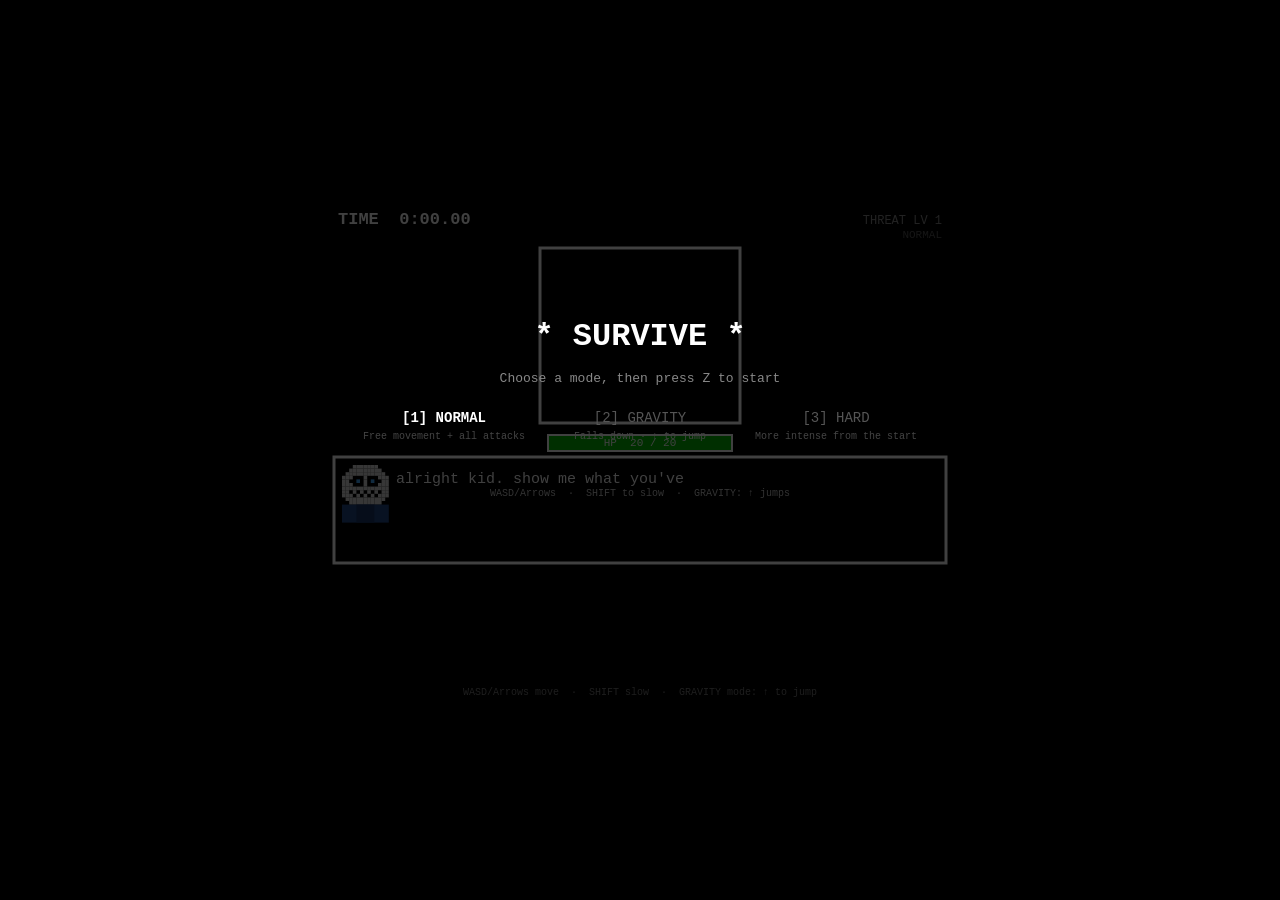
==== tale.html @ 8b8a783c "Rename Under.html to tale.html https://claude.ai/code/session_01QiDg5i2NAJ7KnFybrjw6rs" ====
<!DOCTYPE html>
<html lang="en">
<head>
<meta charset="UTF-8">
<title>* SURVIVE *</title>
<style>
* { margin: 0; padding: 0; box-sizing: border-box; }
body {
    background: #000;
    display: flex;
    justify-content: center;
    align-items: center;
    min-height: 100vh;
    overflow: hidden;
    font-family: 'Courier New', Courier, monospace;
}
canvas { display: block; }
</style>
</head>
<body>
<canvas id="c"></canvas>
<script>
'use strict';

const C = document.getElementById('c');
const X = C.getContext('2d');
C.width  = 640;
C.height = 500;

const BOX      = { x: 220, y: 48, w: 200, h: 175 };
const HEART_R  = 5;
const HP_MAX   = 20;

const QUOTES = {
  start:   ["heh. you really think you can handle this?","welp. here goes nothing.","it's a beautiful day to have a bad time.","you should probably run. ...but you won't.","alright kid. show me what you've got."],
  t15:     ["not bad.", "heh. still here?", "ok. guess you're not totally useless."],
  t30:     ["alright, i'll give you that one.", "heh. you've got some moves.", "ok i'm a little impressed."],
  t60:     ["wow. you're actually making me try.", "...you're pretty good at this.", "ok now you're just showing off."],
  t90:     ["alright. NOW i'm actually trying.", "heh. you know what? i respect that.", "you've been a good sport, kid."],
  t120:    ["ok. i'm genuinely impressed.", "...wow. just... wow.", "at this point you're basically cheating."],
  hit:     ["heh. gotcha.","ouch.","careful now.","you're gonna have a bad time.","heh.","there it is.","did that hurt?"],
  lowHp:   ["you're not looking so great, kid.", "...hang in there. or don't.", "one more hit and...", "you sure about this?"],
  death:   ["welp.","heh. not bad though.","gonna have to do better than that.","don't worry. you'll get 'em next time.","...i wasn't even trying.","see ya around, kid."],
  record:  ["...ok. didn't see that coming.","wow. i'm actually impressed.","heh. you're something else, kid.","...not bad. not bad at all."],
  gravity: ["heh. let's see how you handle THIS.","the ground's your enemy now.","gravity's a real pain, isn't it."],
  hard:    ["oh? you want a real challenge?","heh. brave.","don't say i didn't warn you."],
  orange:  ["orange means KEEP MOVING.","you need to move through the orange ones."],
  blue:    ["blue means STAY STILL.","stop moving and the blue ones won't hurt you."],
};
const pick = arr => arr[Math.random() * arr.length | 0];

// ── State ─────────────────────────────────────────────────────────────────────
let gs;
function init(keepMode) {
    const mode = keepMode || gs?.mode || 'normal';
    const iframes_ms = mode === 'hard' ? 700 : 1100;
    gs = {
        screen:   'menu',
        mode,
        iframes_ms,
        p:        { x: BOX.x+BOX.w/2, y: BOX.y+BOX.h/2, vy:0, onGround:false, hp:HP_MAX, iframes:0, moved:false },
        bullets:  [],
        beams:    [],
        spears:   [],
        bones:    [],
        blasters: [],
        t0:       0,
        elapsed:  0,
        best:     gs?.best ?? 0,
        bestMode: gs?.bestMode ?? {},
        over:     false,
        flash:    0,
        gen:      null,
        gDelay:   0,
        nextAt:   1400,
        said:     new Set(),
        dlg:      { text:'', shown:'', charIdx:0, charTimer:0, holdMs:0 },
    };
    say(pick(mode==='gravity'?QUOTES.gravity:mode==='hard'?QUOTES.hard:QUOTES.start));
}
init();

// ── Input ─────────────────────────────────────────────────────────────────────
const K = {};
addEventListener('keydown', e => {
    K[e.code] = true;
    if(gs.screen==='menu'&&(e.code==='KeyZ'||e.code==='Enter')){gs.screen='play';gs.t0=performance.now();}
    if(gs.screen==='menu'||gs.screen==='over'){
        if(e.code==='Digit1') init('normal');
        if(e.code==='Digit2') init('gravity');
        if(e.code==='Digit3') init('hard');
    }
    if(gs.screen==='over'&&(e.code==='KeyZ'||e.code==='Enter')) init(gs.mode);
    if(['ArrowUp','ArrowDown','ArrowLeft','ArrowRight',' '].includes(e.key)) e.preventDefault();
});
addEventListener('keyup', e => { K[e.code] = false; });

// ── Helpers ───────────────────────────────────────────────────────────────────
const rnd  = (a,b) => a+Math.random()*(b-a);
const diff = () => { const base=gs.mode==='hard'?0.35:0; return Math.min(1,base+gs.elapsed/(gs.mode==='hard'?60:90)); };

function aimAt(ox,oy,spd){const dx=gs.p.x-ox,dy=gs.p.y-oy,l=Math.hypot(dx,dy)||1;return[dx/l*spd,dy/l*spd];}
function edgePt(side){const s=(side|0)%4;if(s===0)return[BOX.x+rnd(0,BOX.w),BOX.y-8];if(s===1)return[BOX.x+BOX.w+8,BOX.y+rnd(0,BOX.h)];if(s===2)return[BOX.x+rnd(0,BOX.w),BOX.y+BOX.h+8];return[BOX.x-8,BOX.y+rnd(0,BOX.h)];}
function segHit(x1,y1,x2,y2,cx,cy,r){const ddx=x2-x1,ddy=y2-y1,len2=ddx*ddx+ddy*ddy,t=len2?Math.max(0,Math.min(1,((cx-x1)*ddx+(cy-y1)*ddy)/len2)):0;return Math.hypot(x1+t*ddx-cx,y1+t*ddy-cy)<r;}

// ── Dialogue ──────────────────────────────────────────────────────────────────
function say(text){ gs.dlg={text,shown:'',charIdx:0,charTimer:0,holdMs:3800}; }
function updateDlg(dt){
    const d=gs.dlg; if(!d.text)return;
    if(d.charIdx<d.text.length){d.charTimer-=dt;if(d.charTimer<=0){d.charIdx++;d.shown=d.text.slice(0,d.charIdx);d.charTimer=30;}}
    else{d.holdMs-=dt;if(d.holdMs<=0)d.text='';}
}
function milestone(id,quotes){if(gs.said.has(id))return;gs.said.add(id);say(pick(quotes));}

// ── Entity spawners ───────────────────────────────────────────────────────────
function blt(x,y,vx,vy,r=5,col='#fff',type='normal'){gs.bullets.push({x,y,vx,vy,r,col,type,alive:true});}
function addBeam(axis,pos,warnMs=950,activeMs=550,thick=20){gs.beams.push({axis,pos,thick,warnMs,totalWarn:warnMs,activeMs});}
function addSpear(side,pos,warnMs=600,spd=9){
    const s=side%4;let fx,fy,wx,wy,dx,dy;
    if(s===0){fx=wx=pos;fy=BOX.y-8;wy=BOX.y;dx=0;dy=1;}
    if(s===1){fx=BOX.x+BOX.w+8;wx=BOX.x+BOX.w;fy=wy=pos;dx=-1;dy=0;}
    if(s===2){fx=wx=pos;fy=BOX.y+BOX.h+8;wy=BOX.y+BOX.h;dx=0;dy=-1;}
    if(s===3){fx=BOX.x-8;wx=BOX.x;fy=wy=pos;dx=1;dy=0;}
    gs.spears.push({fromX:fx,fromY:fy,warnX:wx,warnY:wy,tipX:fx,tipY:fy,dx,dy,spd,len:30,warnMs,totalWarn:warnMs,launched:false,alive:true});
}
function addBone(vy,gapX,gapW){const startY=vy>0?BOX.y-14:BOX.y+BOX.h+2;gs.bones.push({pos:startY,vy,gapX,gapW,thick:10,alive:true});}
function addBlaster(side){
    const sz=22;let x,y;
    if(side===0){x=BOX.x+rnd(30,BOX.w-30);y=BOX.y;}
    else if(side===1){x=BOX.x+BOX.w;y=BOX.y+rnd(25,BOX.h-25);}
    else if(side===2){x=BOX.x+rnd(30,BOX.w-30);y=BOX.y+BOX.h;}
    else{x=BOX.x;y=BOX.y+rnd(25,BOX.h-25);}
    gs.blasters.push({x,y,side,sz,phase:'charge',timer:1600,totalTimer:1600,fireMs:750,beamLen:0,alive:true});
}

// ── Attack patterns ───────────────────────────────────────────────────────────
function* atk_rain(d){const rows=8+(d*6|0),spd=1.8+d*2.2;for(let i=0;i<rows;i++){const gap=rnd(0,5)|0;for(let c=0;c<6;c++){if(c===gap)continue;blt(BOX.x+(BOX.w/6)*c+BOX.w/12+(i%2)*16,BOX.y-6,0,spd);}yield 95;}}
function* atk_sides(d){const n=10+(d*8|0),spd=2+d*2;for(let i=0;i<n;i++){const L=i%2===0;blt(L?BOX.x-6:BOX.x+BOX.w+6,BOX.y+rnd(10,BOX.h-10),L?spd:-spd,0);yield 130;}}
function* atk_aimed(d){const n=5+(d*5|0),spd=2+d*2.5,burst=1+(d*2|0);for(let i=0;i<n;i++){const[ox,oy]=edgePt(Math.random()*4),[vx,vy]=aimAt(ox,oy,spd),base=Math.atan2(vy,vx);for(let b=0;b<burst;b++){const a=base+(b-(burst-1)/2)*(Math.PI/18);blt(ox,oy,Math.cos(a)*spd,Math.sin(a)*spd,5);}yield 370;}}
function* atk_spiral(d){const n=18+(d*14|0),spd=2+d*1.5,cx=BOX.x+BOX.w/2;for(let i=0;i<n;i++){const a=(i/n)*Math.PI*4;blt(cx,BOX.y-6,Math.cos(a)*spd,Math.abs(Math.sin(a))*spd+0.4);yield 55;}}
function* atk_bulletwall(d){const slots=7,spd=1.6+d*1.8;for(let w=0;w<3;w++){const gap=rnd(0,slots-1)|0;for(let s=0;s<slots;s++){if(s===gap||s===gap+1)continue;blt(BOX.x+(BOX.w/slots)*s+BOX.w/slots/2,BOX.y-6,0,spd);}yield 680;}}
function* atk_corners(d){const n=3+(d*3|0),spd=2+d*2,pts=[[BOX.x,BOX.y],[BOX.x+BOX.w,BOX.y],[BOX.x,BOX.y+BOX.h],[BOX.x+BOX.w,BOX.y+BOX.h]];for(let i=0;i<n;i++){for(const[cx,cy]of pts){const[vx,vy]=aimAt(cx,cy,spd);blt(cx,cy,vx,vy,6);}yield 320;}}
function* atk_allsides(d){const n=4+(d*4|0),spd=2+d*1.8;for(let i=0;i<n;i++){const y=BOX.y+rnd(10,BOX.h-10),x=BOX.x+rnd(10,BOX.w-10);blt(BOX.x-6,y,spd,0);blt(BOX.x+BOX.w+6,y,-spd,0);blt(x,BOX.y-6,0,spd);blt(x,BOX.y+BOX.h+6,0,-spd);yield 220;}}
function* atk_drift(d){const n=8+(d*5|0),spd=1.8+d*1.6;for(let i=0;i<n;i++){blt(BOX.x+rnd(0,BOX.w),BOX.y-6,rnd(-1,1)*(0.6+d*0.8),spd);yield 110;}}

// Orange = only hurts STILL players (must keep moving)
function* atk_orange(d){
    if(!gs.said.has('oh')){gs.said.add('oh');say(pick(QUOTES.orange));}
    const n=10+(d*8|0),spd=1.6+d*1.8;
    for(let i=0;i<n;i++){for(let j=0;j<2+(d*2|0);j++)blt(BOX.x+rnd(0,BOX.w),BOX.y-6,rnd(-0.5,0.5),spd,6,'#ff8800','orange');yield 130;}
}
// Blue = only hurts MOVING players (must stand still)
function* atk_blue(d){
    if(!gs.said.has('bh')){gs.said.add('bh');say(pick(QUOTES.blue));}
    const n=10+(d*7|0),spd=2+d*2;
    for(let i=0;i<n;i++){const L=i%2===0;blt(L?BOX.x-6:BOX.x+BOX.w+6,BOX.y+rnd(10,BOX.h-10),L?spd:-spd,0,6,'#3399ff','blue');yield 140;}
}
// Mixed orange + blue
function* atk_mixed(d){
    const n=12+(d*8|0),spd=1.8+d*1.6;
    for(let i=0;i<n;i++){
        const isOr=i%3!==2,type=isOr?'orange':'blue',col=isOr?'#ff8800':'#3399ff';
        if(isOr)blt(BOX.x+rnd(0,BOX.w),BOX.y-6,rnd(-0.4,0.4),spd,6,col,type);
        else{const L=Math.random()<0.5;blt(L?BOX.x-6:BOX.x+BOX.w+6,BOX.y+rnd(10,BOX.h-10),L?spd:-spd,0,6,col,type);}
        yield 120;
    }
}
// Beam patterns
function* atk_beam_h(d){const count=1+(d*2|0),ys=[];for(let i=0;i<count;i++){let y,t=0;do{y=BOX.y+28+rnd(0,BOX.h-56);}while(ys.some(p=>Math.abs(p-y)<44)&&++t<20);ys.push(y);addBeam('h',y,950,580+d*320);}yield 950+580+d*320+300;}
function* atk_beam_v(d){const count=1+(d*1.5|0),xs=[];for(let i=0;i<count;i++){let x,t=0;do{x=BOX.x+32+rnd(0,BOX.w-64);}while(xs.some(p=>Math.abs(p-x)<52)&&++t<20);xs.push(x);addBeam('v',x,950,580+d*320);}yield 950+580+d*320+300;}
function* atk_beam_cross(d){for(let r=0;r<1+(d|0);r++){addBeam('h',BOX.y+34+rnd(0,BOX.h-68),1050,680);addBeam('v',BOX.x+34+rnd(0,BOX.w-68),1050,680);yield 2100;}}
function* atk_beam_rapid(d){const count=3+(d*2|0);for(let i=0;i<count;i++){const ax=Math.random()<0.5?'h':'v',pos=ax==='h'?BOX.y+22+rnd(0,BOX.h-44):BOX.x+24+rnd(0,BOX.w-48);addBeam(ax,pos,680,420);yield 780;}yield 400;}
// Spear patterns
function* atk_spears(d){for(let w=0;w<2+(d*2|0);w++){const side=Math.floor(Math.random()*4),count=3+(d*4|0);for(let i=0;i<count;i++){const t=i/Math.max(count-1,1),pos=side===0||side===2?BOX.x+20+t*(BOX.w-40):BOX.y+20+t*(BOX.h-40);addSpear(side,pos,500+i*80,8+d*5);}yield 1900;}}
function* atk_spears_aimed(d){const n=4+(d*4|0);for(let i=0;i<n;i++){const side=Math.floor(Math.random()*4),pos=side===0||side===2?Math.max(BOX.x+10,Math.min(BOX.x+BOX.w-10,gs.p.x+rnd(-20,20))):Math.max(BOX.y+10,Math.min(BOX.y+BOX.h-10,gs.p.y+rnd(-20,20)));addSpear(side,pos,650,9+d*4);yield 480;}}
// Bone walls
function* atk_bones(d){const waves=3+(d*3|0),spd=1.2+d*1.5;for(let i=0;i<waves;i++){const gapW=Math.max(36,52-d*16),gapX=BOX.x+rnd(8,BOX.w-gapW-8);addBone(Math.random()<0.5?spd:-spd,gapX,gapW);yield 920;}yield 700;}
// Gaster Blasters
function* atk_blaster(d){const count=1+(d*1.5|0);for(let i=0;i<count;i++){addBlaster(Math.floor(Math.random()*4));yield 500;}yield 1600+750+300;}
function* atk_blaster_cross(d){addBlaster(Math.floor(Math.random()*2));addBlaster(2+Math.floor(Math.random()*2));yield 1600+750+500;}

const PATTERNS=[atk_rain,atk_sides,atk_aimed,atk_spiral,atk_bulletwall,atk_corners,atk_allsides,atk_drift,atk_orange,atk_blue,atk_mixed,atk_beam_h,atk_beam_v,atk_beam_cross,atk_beam_rapid,atk_spears,atk_spears_aimed,atk_bones,atk_blaster,atk_blaster_cross];

// ── Update ────────────────────────────────────────────────────────────────────
function update(now,dt){
    updateDlg(dt);
    if(gs.screen!=='play')return;
    const p=gs.p,d=diff(),ms=now-gs.t0;
    gs.elapsed=ms/1000;
    if(gs.flash>0)gs.flash-=dt;

    const slow=K['ShiftLeft']||K['ShiftRight'],spd=slow?1.5:3.5;
    const prevX=p.x,prevY=p.y;
    if(gs.mode==='gravity'){
        if(K['ArrowLeft']||K['KeyA'])  p.x=Math.max(BOX.x+HEART_R,p.x-spd);
        if(K['ArrowRight']||K['KeyD']) p.x=Math.min(BOX.x+BOX.w-HEART_R,p.x+spd);
        p.vy+=0.28; p.y+=p.vy;
        if(p.y+HEART_R>=BOX.y+BOX.h){p.y=BOX.y+BOX.h-HEART_R;p.vy=0;p.onGround=true;}else p.onGround=false;
        if(p.y-HEART_R<=BOX.y){p.y=BOX.y+HEART_R;p.vy=Math.max(0,p.vy);}
        if((K['ArrowUp']||K['KeyW']||K['KeyZ']||K['Space'])&&p.onGround)p.vy=-6;
    } else {
        if(K['ArrowLeft']||K['KeyA'])  p.x=Math.max(BOX.x+HEART_R,p.x-spd);
        if(K['ArrowRight']||K['KeyD']) p.x=Math.min(BOX.x+BOX.w-HEART_R,p.x+spd);
        if(K['ArrowUp']||K['KeyW'])    p.y=Math.max(BOX.y+HEART_R,p.y-spd);
        if(K['ArrowDown']||K['KeyS'])  p.y=Math.min(BOX.y+BOX.h-HEART_R,p.y+spd);
    }
    p.moved=(Math.abs(p.x-prevX)>0.05||Math.abs(p.y-prevY)>0.05);

    if(gs.gen){
        gs.gDelay-=dt;
        if(gs.gDelay<=0){const{value,done}=gs.gen.next();if(done){gs.gen=null;gs.nextAt=ms+Math.max(280,1500-d*1100);}else gs.gDelay=value;}
    } else if(ms>=gs.nextAt){gs.gen=PATTERNS[Math.random()*PATTERNS.length|0](d);gs.gDelay=0;}

    const t=gs.elapsed;
    if(t>15)  milestone('t15',QUOTES.t15);
    if(t>30)  milestone('t30',QUOTES.t30);
    if(t>60)  milestone('t60',QUOTES.t60);
    if(t>90)  milestone('t90',QUOTES.t90);
    if(t>120) milestone('t120',QUOTES.t120);
    if(p.hp<=HP_MAX*0.25) milestone('low',QUOTES.lowHp);

    function tryHit(){
        if(p.iframes>0)return false;
        p.hp--;p.iframes=gs.iframes_ms;gs.flash=300;
        if(Math.random()<0.35&&t>3)say(pick(QUOTES.hit));
        if(p.hp<=0){
            gs.over=true;gs.screen='over';
            const mod=gs.mode;
            if(t>(gs.bestMode[mod]||0)){gs.bestMode[mod]=t;if(t>gs.best)gs.best=t;say(pick(QUOTES.record));}
            else say(pick(QUOTES.death));
        }
        return true;
    }

    for(const b of gs.bullets){
        b.x+=b.vx;b.y+=b.vy;
        if(b.alive&&Math.hypot(b.x-p.x,b.y-p.y)<b.r+HEART_R-1){
            const hit=b.type==='normal'||(b.type==='orange'&&!p.moved)||(b.type==='blue'&&p.moved);
            if(hit&&tryHit())b.alive=false;
        }
        if(b.x<BOX.x-55||b.x>BOX.x+BOX.w+55||b.y<BOX.y-55||b.y>BOX.y+BOX.h+55)b.alive=false;
    }
    gs.bullets=gs.bullets.filter(b=>b.alive);
    if(p.iframes>0)p.iframes-=dt;

    for(let i=gs.beams.length-1;i>=0;i--){
        const b=gs.beams[i];
        if(b.warnMs>0){b.warnMs-=dt;}
        else{
            b.activeMs-=dt;const hw=b.thick/2;
            if(b.axis==='h'&&p.y-HEART_R<b.pos+hw&&p.y+HEART_R>b.pos-hw)tryHit();
            if(b.axis==='v'&&p.x-HEART_R<b.pos+hw&&p.x+HEART_R>b.pos-hw)tryHit();
            if(b.activeMs<=0)gs.beams.splice(i,1);
        }
    }

    for(const s of gs.spears){
        if(!s.alive)continue;
        if(s.warnMs>0){s.warnMs-=dt;}
        else{
            if(!s.launched)s.launched=true;
            s.tipX+=s.dx*s.spd;s.tipY+=s.dy*s.spd;
            const tx=s.tipX-s.dx*s.len,ty=s.tipY-s.dy*s.len;
            if(segHit(tx,ty,s.tipX,s.tipY,p.x,p.y,HEART_R+3)&&tryHit())s.alive=false;
            if(s.tipX<BOX.x-80||s.tipX>BOX.x+BOX.w+80||s.tipY<BOX.y-80||s.tipY>BOX.y+BOX.h+80)s.alive=false;
        }
    }
    gs.spears=gs.spears.filter(s=>s.alive);

    for(const w of gs.bones){
        if(!w.alive)continue;
        w.pos+=w.vy;
        const inY=p.y+HEART_R>w.pos&&p.y-HEART_R<w.pos+w.thick;
        if(inY&&!(p.x>w.gapX&&p.x<w.gapX+w.gapW))tryHit();
        if(w.pos>BOX.y+BOX.h+20||w.pos+w.thick<BOX.y-20)w.alive=false;
    }
    gs.bones=gs.bones.filter(w=>w.alive);

    for(const bl of gs.blasters){
        if(!bl.alive)continue;
        bl.timer-=dt;
        if(bl.phase==='charge'&&bl.timer<=0){bl.phase='fire';bl.timer=bl.fireMs;}
        if(bl.phase==='fire'){
            const maxL=(bl.side===0||bl.side===2)?BOX.h+10:BOX.w+10;
            bl.beamLen=Math.min(maxL,(1-bl.timer/bl.fireMs)*maxL*3.5);
            const hw=bl.sz*0.45;
            if(bl.side===0&&p.x-HEART_R<bl.x+hw&&p.x+HEART_R>bl.x-hw&&p.y>BOX.y)tryHit();
            if(bl.side===2&&p.x-HEART_R<bl.x+hw&&p.x+HEART_R>bl.x-hw&&p.y<BOX.y+BOX.h)tryHit();
            if(bl.side===1&&p.y-HEART_R<bl.y+hw&&p.y+HEART_R>bl.y-hw&&p.x<BOX.x+BOX.w)tryHit();
            if(bl.side===3&&p.y-HEART_R<bl.y+hw&&p.y+HEART_R>bl.y-hw&&p.x>BOX.x)tryHit();
            if(bl.timer<=0)bl.alive=false;
        }
    }
    gs.blasters=gs.blasters.filter(bl=>bl.alive);
}

// ── Draw ──────────────────────────────────────────────────────────────────────
const HEART_PIX=[[0,1,1,0,1,1,0],[1,1,1,1,1,1,1],[1,1,1,1,1,1,1],[0,1,1,1,1,1,0],[0,0,1,1,1,0,0],[0,0,0,1,0,0,0]];
function drawHeart(x,y,ps=2.2,col='#ff0000'){const W=7*ps,H=6*ps;X.fillStyle=col;for(let r=0;r<HEART_PIX.length;r++)for(let c=0;c<7;c++)if(HEART_PIX[r][c])X.fillRect(x-W/2+c*ps,y-H/2+r*ps,ps,ps);}

// Sans face pixel art (13 cols × 11 rows): 0=trans 1=white 2=cyan
const SF=[[0,0,0,1,1,1,1,1,1,1,0,0,0],[0,0,1,1,1,1,1,1,1,1,1,0,0],[0,1,1,1,1,1,1,1,1,1,1,1,0],[1,1,1,0,0,0,1,0,0,0,1,1,1],[1,1,0,0,2,0,1,0,2,0,0,1,1],[1,1,1,0,0,0,1,0,0,0,1,1,1],[1,1,1,1,1,1,1,1,1,1,1,1,1],[1,1,0,1,0,1,0,1,0,1,0,1,1],[1,1,1,0,1,0,1,0,1,0,1,1,1],[0,1,1,1,1,1,1,1,1,1,1,1,0],[0,0,1,1,1,1,1,1,1,1,1,0,0]];
function drawSans(x,y,ps=4){
    for(let r=0;r<SF.length;r++)for(let c=0;c<13;c++){const v=SF[r][c];if(!v)continue;X.fillStyle=v===2?'#44aaff':'#ddd';X.fillRect(x+c*ps,y+r*ps,ps,ps);}
    X.fillStyle='#1e4888';X.fillRect(x,y+SF.length*ps,13*ps,5*ps);
    X.fillStyle='#163366';X.fillRect(x+4*ps,y+SF.length*ps,5*ps,5*ps);
}

function drawBlaster(bl){
    const{x,y,side,sz,phase,timer,totalTimer,fireMs,beamLen}=bl;
    const charge=phase==='charge'?1-(timer/totalTimer):1;
    const angle=[Math.PI/2,Math.PI,-Math.PI/2,0][side];
    X.save();X.translate(x,y);X.rotate(angle);
    X.fillStyle='#ddd';X.beginPath();X.ellipse(0,0,sz*0.9,sz*0.65,0,0,Math.PI*2);X.fill();
    X.fillStyle='#000';
    X.beginPath();X.ellipse(-sz*0.28,-sz*0.06,sz*0.2,sz*0.25,0,0,Math.PI*2);X.fill();
    X.beginPath();X.ellipse(sz*0.28,-sz*0.06,sz*0.2,sz*0.25,0,0,Math.PI*2);X.fill();
    if(charge>0.1){X.fillStyle=`rgba(80,180,255,${charge})`;X.beginPath();X.arc(-sz*0.28,-sz*0.06,sz*0.12*charge,0,Math.PI*2);X.fill();X.beginPath();X.arc(sz*0.28,-sz*0.06,sz*0.12*charge,0,Math.PI*2);X.fill();}
    const jaw=phase==='fire'?sz*0.28:sz*0.09*charge;
    X.fillStyle='#ddd';for(let i=-2;i<=2;i++)X.fillRect(i*sz*0.16-sz*0.07,sz*0.22,sz*0.14,jaw);
    if(phase==='fire'){const bw=sz*0.45;X.fillStyle='rgba(100,200,255,0.22)';X.fillRect(sz*0.7,-bw*1.5,beamLen,bw*3);X.fillStyle='rgba(180,230,255,0.88)';X.fillRect(sz*0.7,-bw*0.55,beamLen,bw*1.1);X.fillStyle='#fff';X.fillRect(sz*0.7,-bw*0.2,beamLen,bw*0.4);}
    X.restore();
}

function fmt(s){const m=Math.floor(s/60);return`${m}:${(s%60).toFixed(2).padStart(5,'0')}`;}

function draw(now){
    const p=gs.p,slow=K['ShiftLeft']||K['ShiftRight'],d=diff();
    X.fillStyle='#000';X.fillRect(0,0,C.width,C.height);

    // Top bar
    X.textAlign='left';X.fillStyle='#fff';X.font='bold 17px "Courier New"';
    X.fillText(`TIME  ${fmt(gs.elapsed)}`,18,24);
    if(gs.bestMode[gs.mode]>0){X.fillStyle='#888';X.font='11px "Courier New"';X.fillText(`BEST  ${fmt(gs.bestMode[gs.mode])}`,18,38);}
    const lvl=Math.min(10,(d*10|0)+1);
    X.textAlign='right';X.fillStyle=lvl>=8?'#ff6644':lvl>=5?'#ffaa22':'#888';X.font='12px "Courier New"';
    X.fillText(`THREAT LV ${lvl}`,C.width-18,24);
    const mL={normal:'NORMAL',gravity:'GRAVITY (↑ jump)',hard:'HARD'}[gs.mode];
    X.fillStyle='#555';X.font='11px "Courier New"';X.fillText(mL,C.width-18,38);
    const hasOr=gs.bullets.some(b=>b.type==='orange'),hasBl=gs.bullets.some(b=>b.type==='blue');
    X.textAlign='center';X.font='bold 11px "Courier New"';
    if(hasOr){X.fillStyle='#ff8800';X.fillText('■ ORANGE = KEEP MOVING',C.width/2,38);}
    if(hasBl){X.fillStyle='#3399ff';X.fillText('■ BLUE = STAND STILL',C.width/2,38);}

    // Battle box
    if(gs.flash>0){X.fillStyle=`rgba(255,0,0,${gs.flash/300*0.2})`;X.fillRect(BOX.x,BOX.y,BOX.w,BOX.h);}
    X.strokeStyle=gs.flash>0?`rgb(255,${Math.round(180*(1-gs.flash/300))},${Math.round(180*(1-gs.flash/300))})`:'#fff';
    X.lineWidth=3;X.strokeRect(BOX.x,BOX.y,BOX.w,BOX.h);

    // Beams
    for(const b of gs.beams){X.save();if(b.warnMs>0){const fast=b.warnMs<280,pulse=Math.floor(b.warnMs/(fast?45:90))%2;X.globalAlpha=pulse?0.95:0.2;X.strokeStyle='#ffff55';X.lineWidth=2;X.setLineDash([8,5]);X.beginPath();if(b.axis==='h'){X.moveTo(BOX.x,b.pos);X.lineTo(BOX.x+BOX.w,b.pos);}else{X.moveTo(b.pos,BOX.y);X.lineTo(b.pos,BOX.y+BOX.h);}X.stroke();}else{const fade=Math.min(1,b.activeMs/80);X.globalAlpha=fade;X.fillStyle='rgba(180,210,255,0.28)';if(b.axis==='h')X.fillRect(BOX.x,b.pos-b.thick/2-6,BOX.w,b.thick+12);else X.fillRect(b.pos-b.thick/2-6,BOX.y,b.thick+12,BOX.h);X.fillStyle='#fff';if(b.axis==='h')X.fillRect(BOX.x,b.pos-b.thick/2,BOX.w,b.thick);else X.fillRect(b.pos-b.thick/2,BOX.y,b.thick,BOX.h);X.fillStyle='#c8e4ff';if(b.axis==='h')X.fillRect(BOX.x,b.pos-3,BOX.w,6);else X.fillRect(b.pos-3,BOX.y,6,BOX.h);}X.restore();}

    // Spears
    for(const s of gs.spears){if(!s.alive)continue;X.save();if(!s.launched){const fast=s.warnMs<220,pulse=Math.floor(s.warnMs/(fast?40:85))%2;X.globalAlpha=pulse?1:0.25;X.fillStyle='#fff';X.translate(s.warnX,s.warnY);X.rotate(Math.atan2(s.dy,s.dx));X.beginPath();X.moveTo(11,0);X.lineTo(-7,-7);X.lineTo(-7,7);X.closePath();X.fill();}else{const tx=s.tipX-s.dx*s.len,ty=s.tipY-s.dy*s.len;X.strokeStyle='#fff';X.lineWidth=7;X.lineCap='round';X.beginPath();X.moveTo(tx,ty);X.lineTo(s.tipX,s.tipY);X.stroke();X.fillStyle='#99ccff';X.beginPath();X.arc(s.tipX,s.tipY,4,0,Math.PI*2);X.fill();}X.restore();}

    // Bones
    for(const w of gs.bones){if(!w.alive)continue;X.save();X.fillStyle='#fff';const cy=w.pos+w.thick/2,ge=w.gapX+w.gapW,lW=w.gapX-BOX.x,rW=BOX.x+BOX.w-ge;if(lW>0)X.fillRect(BOX.x,w.pos,lW,w.thick);if(rW>0)X.fillRect(ge,w.pos,rW,w.thick);for(const kx of[BOX.x,w.gapX,ge,BOX.x+BOX.w]){X.beginPath();X.arc(kx,cy,w.thick*0.72,0,Math.PI*2);X.fill();}X.restore();}

    // Blasters
    for(const bl of gs.blasters)drawBlaster(bl);

    // Bullets
    for(const b of gs.bullets){
        if(b.type==='orange'||b.type==='blue'){X.save();X.globalAlpha=0.3;X.beginPath();X.arc(b.x,b.y,b.r+5,0,Math.PI*2);X.fillStyle=b.col;X.fill();X.restore();}
        X.fillStyle=b.col;X.beginPath();X.arc(b.x,b.y,b.r,0,Math.PI*2);X.fill();
    }

    // Heart
    if(gs.screen==='play'){
        const blink=p.iframes>0&&(Math.floor(p.iframes/80)%2===0);
        if(!blink)drawHeart(p.x,p.y,2.2,gs.mode==='gravity'?'#4488ff':'#ff0000');
        if(slow){X.strokeStyle='rgba(255,180,180,0.85)';X.lineWidth=1;X.beginPath();X.arc(p.x,p.y,HEART_R,0,Math.PI*2);X.stroke();}
    }

    // HP bar
    const bw=184,bh=16,bx=(C.width-bw)/2,by=BOX.y+BOX.h+12;
    X.fillStyle='#0d0000';X.fillRect(bx,by,bw,bh);
    const frac=Math.max(0,p.hp/HP_MAX);X.fillStyle=frac>0.5?'#00bb00':frac>0.25?'#bb7700':'#bb0000';X.fillRect(bx,by,bw*frac,bh);
    X.strokeStyle='#fff';X.lineWidth=2;X.strokeRect(bx,by,bw,bh);
    X.fillStyle='#fff';X.textAlign='center';X.font='11px "Courier New"';X.fillText(`HP  ${Math.max(0,p.hp)} / ${HP_MAX}`,C.width/2,by+11);

    // ── Dialogue box ──
    const dlgY=BOX.y+BOX.h+34,dlgH=106,dlgX=14,dlgW=C.width-28;
    X.fillStyle='#000';X.fillRect(dlgX,dlgY,dlgW,dlgH);
    X.strokeStyle='#fff';X.lineWidth=3;X.strokeRect(dlgX,dlgY,dlgW,dlgH);
    drawSans(dlgX+8,dlgY+8,3.6);
    if(gs.dlg.text){
        X.fillStyle='#fff';X.textAlign='left';X.font='15px "Courier New"';
        const tx=dlgX+62,ty=dlgY+26,mw=dlgW-74;
        const words=gs.dlg.shown.split(' ');let lines=[],line='';
        for(const w of words){const test=line+(line?' ':'')+w;if(X.measureText(test).width>mw&&line){lines.push(line);line=w;}else line=test;}
        if(line)lines.push(line);
        lines.slice(0,4).forEach((l,i)=>X.fillText(l,tx,ty+i*20));
    }

    // ── Overlay screens ──
    if(gs.screen==='menu'){
        X.fillStyle='rgba(0,0,0,0.75)';X.fillRect(0,0,C.width,C.height);
        X.textAlign='center';X.fillStyle='#fff';X.font='bold 32px "Courier New"';X.fillText('* SURVIVE *',C.width/2,C.height/2-105);
        X.font='13px "Courier New"';X.fillStyle='#888';X.fillText('Choose a mode, then press Z to start',C.width/2,C.height/2-68);
        const mds=[['1','NORMAL','Free movement + all attacks'],['2','GRAVITY','Falls down · ↑ to jump'],['3','HARD','More intense from the start']];
        mds.forEach(([k,name,desc],i)=>{
            const mx=C.width/2+(i-1)*196,my=C.height/2-28;
            const sel=gs.mode===(['normal','gravity','hard'][i]);
            X.fillStyle=sel?'#fff':'#555';X.font=`${sel?'bold ':''}14px "Courier New"`;X.fillText(`[${k}] ${name}`,mx,my);
            X.fillStyle='#444';X.font='10px "Courier New"';X.fillText(desc,mx,my+17);
        });
        if(Math.floor(now/600)%2===0){X.fillStyle='#fff';X.font='15px "Courier New"';X.fillText('> Press Z to start <',C.width/2,C.height/2+22);}
        X.fillStyle='#333';X.font='10px "Courier New"';X.fillText('WASD/Arrows  ·  SHIFT to slow  ·  GRAVITY: ↑ jumps',C.width/2,C.height/2+46);
    }

    if(gs.screen==='over'){
        X.fillStyle='rgba(0,0,0,0.82)';X.fillRect(0,0,C.width,C.height);
        X.textAlign='center';X.fillStyle='#fff';X.font='bold 34px "Courier New"';X.fillText('* YOU DIED *',C.width/2,C.height/2-95);
        X.font='16px "Courier New"';X.fillStyle='#aaa';X.fillText('You survived for',C.width/2,C.height/2-44);
        X.font='bold 28px "Courier New"';X.fillStyle='#ffdd44';X.fillText(fmt(gs.elapsed),C.width/2,C.height/2-4);
        if(gs.bestMode[gs.mode]>0){const isNew=gs.elapsed>=gs.bestMode[gs.mode]-0.001;X.fillStyle=isNew?'#44ff88':'#888';X.font='13px "Courier New"';X.fillText(`Best (${gs.mode}): ${fmt(gs.bestMode[gs.mode])}${isNew?'  ★ NEW!':''}`,C.width/2,C.height/2+30);}
        X.fillStyle='#666';X.font='12px "Courier New"';X.fillText('Z = retry  ·  1 = NORMAL  ·  2 = GRAVITY  ·  3 = HARD',C.width/2,C.height/2+62);
        if(Math.floor(now/600)%2===0){X.fillStyle='#fff';X.font='15px "Courier New"';X.fillText('> Press Z to try again <',C.width/2,C.height/2+90);}
    }

    X.textAlign='center';X.fillStyle='#1e1e1e';X.font='10px "Courier New"';
    X.fillText('WASD/Arrows move  ·  SHIFT slow  ·  GRAVITY mode: ↑ to jump',C.width/2,C.height-5);
}

let last=0;
function loop(now){const dt=last?Math.min(now-last,50):16;last=now;update(now,dt);draw(now);requestAnimationFrame(loop);}
requestAnimationFrame(loop);
</script>
</body>
</html>
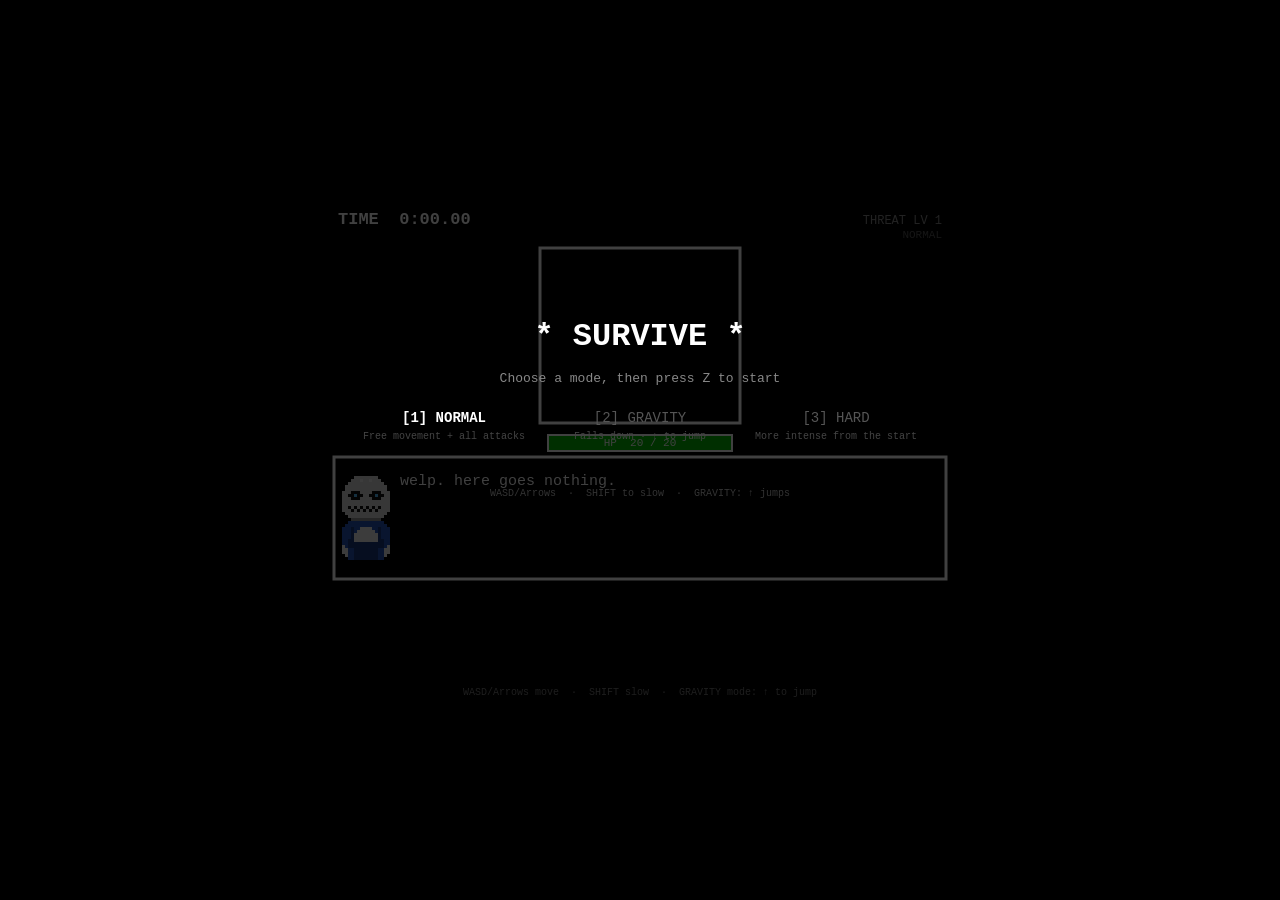
==== commit 9a15c1d6: "Redraw Sans portrait as detailed 16×28 pixel-art sprite Full character with skull head (highlights, " ====
--- a/tale.html
+++ b/tale.html
@@ -299,11 +299,47 @@
 function drawHeart(x,y,ps=2.2,col='#ff0000'){const W=7*ps,H=6*ps;X.fillStyle=col;for(let r=0;r<HEART_PIX.length;r++)for(let c=0;c<7;c++)if(HEART_PIX[r][c])X.fillRect(x-W/2+c*ps,y-H/2+r*ps,ps,ps);}
 
 // Sans face pixel art (13 cols × 11 rows): 0=trans 1=white 2=cyan
-const SF=[[0,0,0,1,1,1,1,1,1,1,0,0,0],[0,0,1,1,1,1,1,1,1,1,1,0,0],[0,1,1,1,1,1,1,1,1,1,1,1,0],[1,1,1,0,0,0,1,0,0,0,1,1,1],[1,1,0,0,2,0,1,0,2,0,0,1,1],[1,1,1,0,0,0,1,0,0,0,1,1,1],[1,1,1,1,1,1,1,1,1,1,1,1,1],[1,1,0,1,0,1,0,1,0,1,0,1,1],[1,1,1,0,1,0,1,0,1,0,1,1,1],[0,1,1,1,1,1,1,1,1,1,1,1,0],[0,0,1,1,1,1,1,1,1,1,1,0,0]];
-function drawSans(x,y,ps=4){
-    for(let r=0;r<SF.length;r++)for(let c=0;c<13;c++){const v=SF[r][c];if(!v)continue;X.fillStyle=v===2?'#44aaff':'#ddd';X.fillRect(x+c*ps,y+r*ps,ps,ps);}
-    X.fillStyle='#1e4888';X.fillRect(x,y+SF.length*ps,13*ps,5*ps);
-    X.fillStyle='#163366';X.fillRect(x+4*ps,y+SF.length*ps,5*ps,5*ps);
+// Sans pixel art — 16 cols × 28 rows
+// 0=transparent  1=skull(#dcdcdc)  2=shadow(#999)  3=dark(#111)
+// 4=pupil(#55c0ff)  5=jacket(#2255bb)  6=jacket-shadow(#163880)  7=white(#f0f0f0)
+const SF_C=['','#dcdcdc','#999','#111','#55c0ff','#2255bb','#163880','#f0f0f0'];
+const SF=[
+[0,0,0,0,1,1,1,1,1,1,1,1,0,0,0,0],//  0 top of head
+[0,0,0,1,1,1,7,1,1,7,1,1,1,0,0,0],//  1 highlights
+[0,0,1,1,1,1,1,1,1,1,1,1,1,1,0,0],//  2
+[0,1,1,1,1,1,1,1,1,1,1,1,1,1,1,0],//  3
+[0,1,1,1,1,1,1,1,1,1,1,1,1,1,1,0],//  4
+[1,1,1,3,3,3,1,1,1,1,3,3,3,1,1,1],//  5 eye socket tops
+[1,1,3,3,4,3,3,1,1,3,3,4,3,3,1,1],//  6 pupils
+[1,1,1,3,3,3,1,1,1,1,3,3,3,1,1,1],//  7 eye socket bottoms
+[1,1,1,1,1,1,1,1,1,1,1,1,1,1,1,1],//  8 nose area
+[1,1,1,1,1,1,1,1,1,1,1,1,1,1,1,1],//  9
+[1,1,3,1,3,1,3,1,3,1,3,1,3,1,1,1],// 10 smile row 1
+[1,1,1,3,1,3,1,3,1,3,1,3,1,1,1,1],// 11 smile row 2
+[0,1,1,1,1,1,1,1,1,1,1,1,1,1,1,0],// 12 chin
+[0,0,1,1,1,1,1,1,1,1,1,1,1,1,0,0],// 13 bottom of head
+[0,0,0,2,2,2,2,2,2,2,2,2,2,0,0,0],// 14 neck shadow
+[0,0,5,5,5,5,5,5,5,5,5,5,5,5,0,0],// 15 hood
+[0,5,5,5,5,5,5,5,5,5,5,5,5,5,5,0],// 16 collar / shoulders
+[5,5,5,6,5,5,7,7,7,7,5,5,6,5,5,5],// 17 jacket + white shirt
+[5,5,5,6,5,7,7,7,7,7,7,5,6,5,5,5],// 18
+[5,5,5,6,7,7,7,7,7,7,7,7,6,5,5,5],// 19
+[5,5,5,6,7,7,7,7,7,7,7,7,6,5,5,5],// 20
+[5,5,6,6,7,7,7,7,7,7,7,7,6,6,5,5],// 21 lower jacket
+[5,5,6,6,6,6,6,6,6,6,6,6,6,6,5,5],// 22 belt area
+[7,5,6,6,6,6,6,6,6,6,6,6,6,6,5,7],// 23 hands start
+[7,7,5,5,6,6,6,6,6,6,6,6,5,5,7,7],// 24 hands
+[7,7,5,5,6,6,6,6,6,6,6,6,5,5,7,7],// 25
+[0,7,5,5,6,6,6,6,6,6,6,6,5,5,7,0],// 26
+[0,0,5,5,6,6,6,6,6,6,6,6,5,5,0,0],// 27 feet
+];
+function drawSans(x,y,ps=3){
+    for(let r=0;r<SF.length;r++)
+        for(let c=0;c<SF[r].length;c++){
+            const v=SF[r][c]; if(!v)continue;
+            X.fillStyle=SF_C[v];
+            X.fillRect(x+c*ps, y+r*ps, ps, ps);
+        }
 }
 
 function drawBlaster(bl){
@@ -380,13 +416,14 @@
     X.fillStyle='#fff';X.textAlign='center';X.font='11px "Courier New"';X.fillText(`HP  ${Math.max(0,p.hp)} / ${HP_MAX}`,C.width/2,by+11);
 
     // ── Dialogue box ──
-    const dlgY=BOX.y+BOX.h+34,dlgH=106,dlgX=14,dlgW=C.width-28;
+    const dlgY=BOX.y+BOX.h+34,dlgH=122,dlgX=14,dlgW=C.width-28;
     X.fillStyle='#000';X.fillRect(dlgX,dlgY,dlgW,dlgH);
     X.strokeStyle='#fff';X.lineWidth=3;X.strokeRect(dlgX,dlgY,dlgW,dlgH);
-    drawSans(dlgX+8,dlgY+8,3.6);
+    const sps=3,sH=SF.length*sps;
+    drawSans(dlgX+8, dlgY+Math.round((dlgH-sH)/2), sps);
     if(gs.dlg.text){
         X.fillStyle='#fff';X.textAlign='left';X.font='15px "Courier New"';
-        const tx=dlgX+62,ty=dlgY+26,mw=dlgW-74;
+        const tx=dlgX+66,ty=dlgY+28,mw=dlgW-78;
         const words=gs.dlg.shown.split(' ');let lines=[],line='';
         for(const w of words){const test=line+(line?' ':'')+w;if(X.measureText(test).width>mw&&line){lines.push(line);line=w;}else line=test;}
         if(line)lines.push(line);
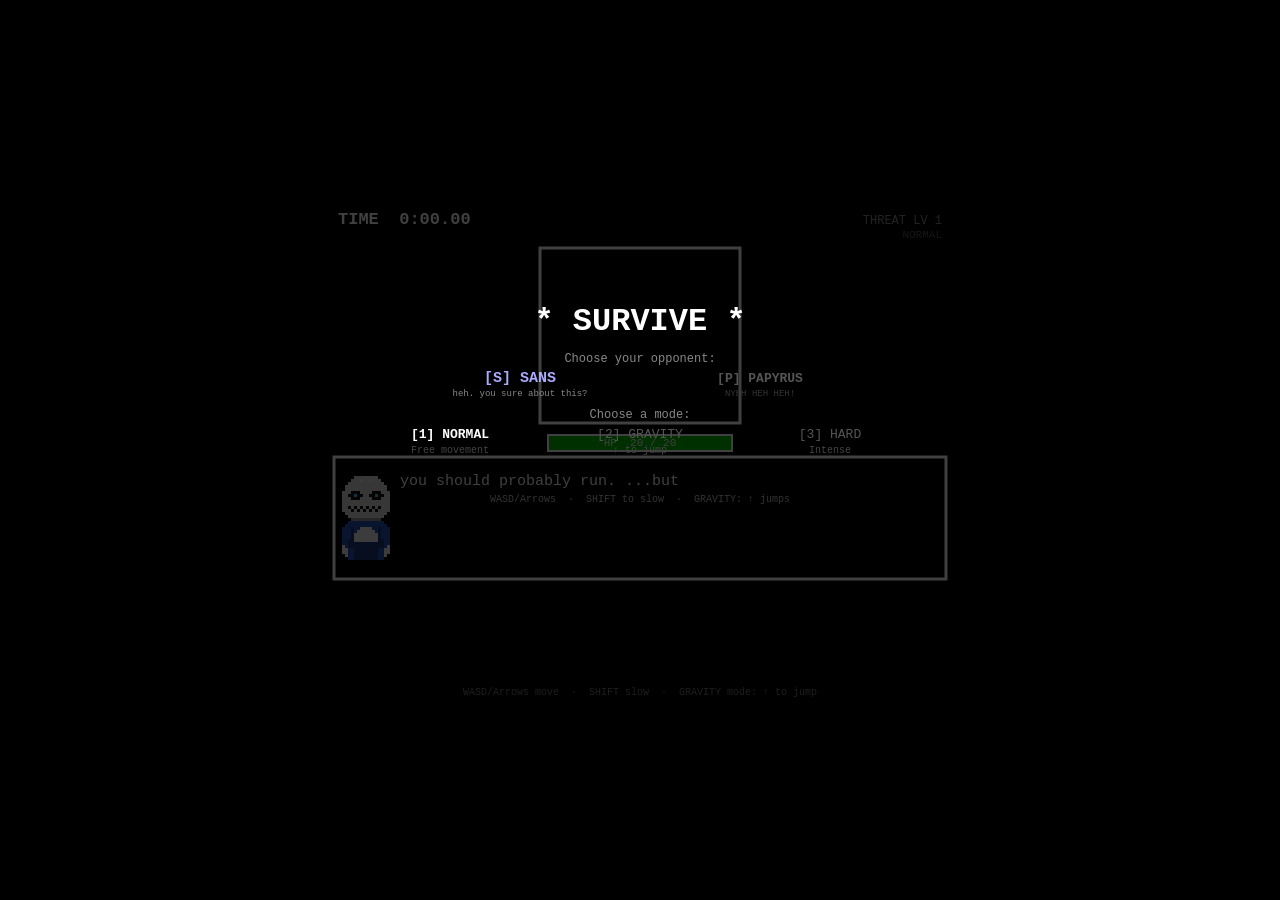
==== commit fec17b7d: "Add Papyrus as second opponent with custom portrait, dialogue, and attacks - Papyrus pixel-art sprit" ====
--- a/tale.html
+++ b/tale.html
@@ -49,34 +49,55 @@
 };
 const pick = arr => arr[Math.random() * arr.length | 0];
 
+const PAP_QUOTES = {
+  start:   ["NYEH HEH HEH! A HUMAN!","I, THE GREAT PAPYRUS, SHALL CAPTURE YOU!","PREPARE YOURSELF, HUMAN!","MY SPAGHETTI AWAITS YOUR DEFEAT!"],
+  t15:     ["NOT BAD FOR A HUMAN!","NYEH HEH HEH! YOU'RE OKAY!","DON'T THINK I'M IMPRESSED! ...OKAY, MAYBE A LITTLE."],
+  t30:     ["YOU'RE ACTUALLY GOOD AT THIS.","I AM BECOMING EVEN MORE INCREDIBLE!","NYEH... I UNDERESTIMATED YOU."],
+  t60:     ["EXTRAORDINARY! A WORTHY OPPONENT!","I, PAPYRUS, AM GENUINELY TRYING NOW!","THIS IS A REAL BATTLE!"],
+  t90:     ["TRULY REMARKABLE! YOU HAVE MY RESPECT.","THE GREAT PAPYRUS ACKNOWLEDGES YOUR SKILL!","NYEH HEH HEH... FINE. YOU ARE SKILLED."],
+  t120:    ["INCREDIBLE! YOU ARE AMAZING!","I NEVER THOUGHT A HUMAN COULD DO THIS!","EVEN UNDYNE WOULD BE IMPRESSED!"],
+  hit:     ["NYEH HEH! GOT YOU!","PAPYRUS STRIKES AGAIN!","CAREFUL THERE, HUMAN!","BONES ARE MY SPECIALTY!"],
+  lowHp:   ["YOU'RE ALMOST DEFEATED!","ALMOST THERE! ...FOR MY VICTORY!","DO NOT GIVE UP! ...WAIT. YES. DO."],
+  death:   ["NYEH HEH HEH!","DO NOT BE SAD! I AM PAPYRUS!","YOU DID YOUR BEST, HUMAN.","I'LL MAKE YOU SPAGHETTI."],
+  record:  ["SPECTACULAR! TRULY IMPRESSIVE!","NYEH... VERY IMPRESSIVE.","EVEN I AM AMAZED!"],
+  gravity: ["GRAVITY! HOW EXCITING!","NOW YOU MUST DEAL WITH THE GROUND!","NYEH HEH HEH! FALL, HUMAN!"],
+  hard:    ["OH? YOU WANT THE REAL PAPYRUS?","WITNESS MY FULL POWER!","NYEH HEH HEH! YOU ASKED FOR THIS!"],
+  orange:  ["ORANGE MEANS YOU MUST KEEP MOVING!","DODGE THROUGH THE ORANGE ONES!"],
+  blue:    ["BLUE MEANS STOP MOVING!","STAND STILL FOR THE BLUE ONES!"],
+};
+
 // ── State ─────────────────────────────────────────────────────────────────────
 let gs;
-function init(keepMode) {
+function init(keepMode, keepChar) {
     const mode = keepMode || gs?.mode || 'normal';
+    const char = keepChar || gs?.character || 'sans';
     const iframes_ms = mode === 'hard' ? 700 : 1100;
+    const Q = char === 'papyrus' ? PAP_QUOTES : QUOTES;
     gs = {
-        screen:   'menu',
+        screen:    'menu',
         mode,
+        character: char,
         iframes_ms,
-        p:        { x: BOX.x+BOX.w/2, y: BOX.y+BOX.h/2, vy:0, onGround:false, hp:HP_MAX, iframes:0, moved:false },
-        bullets:  [],
-        beams:    [],
-        spears:   [],
-        bones:    [],
-        blasters: [],
-        t0:       0,
-        elapsed:  0,
-        best:     gs?.best ?? 0,
-        bestMode: gs?.bestMode ?? {},
-        over:     false,
-        flash:    0,
-        gen:      null,
-        gDelay:   0,
-        nextAt:   1400,
-        said:     new Set(),
-        dlg:      { text:'', shown:'', charIdx:0, charTimer:0, holdMs:0 },
+        p:         { x: BOX.x+BOX.w/2, y: BOX.y+BOX.h/2, vy:0, onGround:false, hp:HP_MAX, iframes:0, moved:false },
+        bullets:   [],
+        beams:     [],
+        spears:    [],
+        bones:     [],
+        blasters:  [],
+        t0:        0,
+        elapsed:   0,
+        best:      gs?.best ?? 0,
+        bestMode:  gs?.bestMode ?? {},
+        over:      false,
+        flash:     0,
+        gen:       null,
+        gDelay:    0,
+        nextAt:    1400,
+        said:      new Set(),
+        dlg:       { text:'', shown:'', charIdx:0, charTimer:0, holdMs:0 },
+        Q,
     };
-    say(pick(mode==='gravity'?QUOTES.gravity:mode==='hard'?QUOTES.hard:QUOTES.start));
+    say(pick(mode==='gravity'?Q.gravity:mode==='hard'?Q.hard:Q.start));
 }
 init();
 
@@ -86,11 +107,13 @@
     K[e.code] = true;
     if(gs.screen==='menu'&&(e.code==='KeyZ'||e.code==='Enter')){gs.screen='play';gs.t0=performance.now();}
     if(gs.screen==='menu'||gs.screen==='over'){
-        if(e.code==='Digit1') init('normal');
-        if(e.code==='Digit2') init('gravity');
-        if(e.code==='Digit3') init('hard');
-    }
-    if(gs.screen==='over'&&(e.code==='KeyZ'||e.code==='Enter')) init(gs.mode);
+        if(e.code==='Digit1') init('normal', gs.character);
+        if(e.code==='Digit2') init('gravity', gs.character);
+        if(e.code==='Digit3') init('hard', gs.character);
+        if(e.code==='KeyS') init(gs.mode, 'sans');
+        if(e.code==='KeyP') init(gs.mode, 'papyrus');
+    }
+    if(gs.screen==='over'&&(e.code==='KeyZ'||e.code==='Enter')) init(gs.mode, gs.character);
     if(['ArrowUp','ArrowDown','ArrowLeft','ArrowRight',' '].includes(e.key)) e.preventDefault();
 });
 addEventListener('keyup', e => { K[e.code] = false; });
@@ -145,13 +168,13 @@
 
 // Orange = only hurts STILL players (must keep moving)
 function* atk_orange(d){
-    if(!gs.said.has('oh')){gs.said.add('oh');say(pick(QUOTES.orange));}
+    if(!gs.said.has('oh')){gs.said.add('oh');say(pick(gs.Q.orange));}
     const n=10+(d*8|0),spd=1.6+d*1.8;
     for(let i=0;i<n;i++){for(let j=0;j<2+(d*2|0);j++)blt(BOX.x+rnd(0,BOX.w),BOX.y-6,rnd(-0.5,0.5),spd,6,'#ff8800','orange');yield 130;}
 }
 // Blue = only hurts MOVING players (must stand still)
 function* atk_blue(d){
-    if(!gs.said.has('bh')){gs.said.add('bh');say(pick(QUOTES.blue));}
+    if(!gs.said.has('bh')){gs.said.add('bh');say(pick(gs.Q.blue));}
     const n=10+(d*7|0),spd=2+d*2;
     for(let i=0;i<n;i++){const L=i%2===0;blt(L?BOX.x-6:BOX.x+BOX.w+6,BOX.y+rnd(10,BOX.h-10),L?spd:-spd,0,6,'#3399ff','blue');yield 140;}
 }
@@ -179,7 +202,58 @@
 function* atk_blaster(d){const count=1+(d*1.5|0);for(let i=0;i<count;i++){addBlaster(Math.floor(Math.random()*4));yield 500;}yield 1600+750+300;}
 function* atk_blaster_cross(d){addBlaster(Math.floor(Math.random()*2));addBlaster(2+Math.floor(Math.random()*2));yield 1600+750+500;}
 
-const PATTERNS=[atk_rain,atk_sides,atk_aimed,atk_spiral,atk_bulletwall,atk_corners,atk_allsides,atk_drift,atk_orange,atk_blue,atk_mixed,atk_beam_h,atk_beam_v,atk_beam_cross,atk_beam_rapid,atk_spears,atk_spears_aimed,atk_bones,atk_blaster,atk_blaster_cross];
+// ── Papyrus-specific patterns ─────────────────────────────────────────────────
+// Organized marching bones — very Papyrus-style telegraphed attack
+function* atk_pap_march(d){
+    const waves=3+(d*2|0),spd=1.6+d*1.8;
+    for(let w=0;w<waves;w++){
+        const fromL=w%2===0,n=5+(d*4|0);
+        for(let i=0;i<n;i++){
+            const y=BOX.y+18+(i/Math.max(n-1,1))*(BOX.h-36);
+            blt(fromL?BOX.x-6:BOX.x+BOX.w+6,y,fromL?spd:-spd,0,6);
+            yield 75;
+        }
+        yield 350;
+    }
+}
+// Shower: 4 columns of falling bones with one gap per wave
+function* atk_pap_shower(d){
+    const waves=3+(d*2|0),spd=1.8+d*1.6;
+    for(let w=0;w<waves;w++){
+        const gap=Math.floor(Math.random()*4);
+        for(let col=0;col<4;col++){
+            if(col===gap)continue;
+            blt(BOX.x+(col+0.5)*(BOX.w/4),BOX.y-6,rnd(-0.2,0.2),spd,5);
+        }
+        yield 520;
+    }
+}
+// Pincer: bones from both sides at same height
+function* atk_pap_pincer(d){
+    const n=6+(d*5|0),spd=2+d*1.8;
+    for(let i=0;i<n;i++){
+        const y=BOX.y+rnd(14,BOX.h-14);
+        blt(BOX.x-6,y,spd,0,6);
+        blt(BOX.x+BOX.w+6,y,-spd,0,6);
+        yield 190;
+    }
+}
+// Special: bone grid with precise gap rows
+function* atk_pap_special(d){
+    const rows=3+(d*2|0),spd=1.5+d*1.2;
+    for(let r=0;r<rows;r++){
+        const gapC=Math.floor(Math.random()*5);
+        for(let c=0;c<5;c++){
+            if(c===gapC)continue;
+            blt(BOX.x+(c+0.5)*(BOX.w/5),BOX.y-6,rnd(-0.2,0.2),spd,5);
+        }
+        yield 640;
+    }
+}
+
+const SANS_PATTERNS=[atk_rain,atk_sides,atk_aimed,atk_spiral,atk_bulletwall,atk_corners,atk_allsides,atk_drift,atk_orange,atk_blue,atk_mixed,atk_beam_h,atk_beam_v,atk_beam_cross,atk_beam_rapid,atk_spears,atk_spears_aimed,atk_bones,atk_blaster,atk_blaster_cross];
+const PAP_PATTERNS=[atk_rain,atk_sides,atk_spiral,atk_corners,atk_allsides,atk_bones,atk_beam_h,atk_beam_v,atk_spears,atk_orange,atk_blue,atk_pap_march,atk_pap_shower,atk_pap_pincer,atk_pap_special];
+const PATTERNS=SANS_PATTERNS;
 
 // ── Update ────────────────────────────────────────────────────────────────────
 function update(now,dt){
@@ -209,25 +283,25 @@
     if(gs.gen){
         gs.gDelay-=dt;
         if(gs.gDelay<=0){const{value,done}=gs.gen.next();if(done){gs.gen=null;gs.nextAt=ms+Math.max(280,1500-d*1100);}else gs.gDelay=value;}
-    } else if(ms>=gs.nextAt){gs.gen=PATTERNS[Math.random()*PATTERNS.length|0](d);gs.gDelay=0;}
-
-    const t=gs.elapsed;
-    if(t>15)  milestone('t15',QUOTES.t15);
-    if(t>30)  milestone('t30',QUOTES.t30);
-    if(t>60)  milestone('t60',QUOTES.t60);
-    if(t>90)  milestone('t90',QUOTES.t90);
-    if(t>120) milestone('t120',QUOTES.t120);
-    if(p.hp<=HP_MAX*0.25) milestone('low',QUOTES.lowHp);
+    } else if(ms>=gs.nextAt){const pool=gs.character==='papyrus'?PAP_PATTERNS:SANS_PATTERNS;gs.gen=pool[Math.random()*pool.length|0](d);gs.gDelay=0;}
+
+    const Q=gs.Q,t=gs.elapsed;
+    if(t>15)  milestone('t15',Q.t15);
+    if(t>30)  milestone('t30',Q.t30);
+    if(t>60)  milestone('t60',Q.t60);
+    if(t>90)  milestone('t90',Q.t90);
+    if(t>120) milestone('t120',Q.t120);
+    if(p.hp<=HP_MAX*0.25) milestone('low',Q.lowHp);
 
     function tryHit(){
         if(p.iframes>0)return false;
         p.hp--;p.iframes=gs.iframes_ms;gs.flash=300;
-        if(Math.random()<0.35&&t>3)say(pick(QUOTES.hit));
+        if(Math.random()<0.35&&t>3)say(pick(Q.hit));
         if(p.hp<=0){
             gs.over=true;gs.screen='over';
             const mod=gs.mode;
-            if(t>(gs.bestMode[mod]||0)){gs.bestMode[mod]=t;if(t>gs.best)gs.best=t;say(pick(QUOTES.record));}
-            else say(pick(QUOTES.death));
+            if(t>(gs.bestMode[mod]||0)){gs.bestMode[mod]=t;if(t>gs.best)gs.best=t;say(pick(Q.record));}
+            else say(pick(Q.death));
         }
         return true;
     }
@@ -342,6 +416,47 @@
         }
 }
 
+// Papyrus pixel art — 16×26
+// 0=trans 1=skull(#dcdcdc) 2=shadow(#aaa) 3=black(#000)
+// 4=orange(#ff7700) 5=dk-orange(#bb4400) 6=white(#f0f0f0) 7=dk-armor(#2a2a2a) 8=armor(#555)
+const PP_C=['','#dcdcdc','#aaa','#000','#ff7700','#bb4400','#f0f0f0','#2a2a2a','#555'];
+const PP=[
+[0,0,0,0,1,1,1,1,1,1,1,1,0,0,0,0],//  0 skull top
+[0,0,0,1,1,1,2,1,1,2,1,1,1,0,0,0],//  1 highlights
+[0,0,1,1,1,1,1,1,1,1,1,1,1,1,0,0],//  2
+[0,1,1,1,1,1,1,1,1,1,1,1,1,1,1,0],//  3 full skull
+[0,1,1,1,1,1,1,1,1,1,1,1,1,1,1,0],//  4
+[1,1,3,3,3,3,1,1,1,1,3,3,3,3,1,1],//  5 eye sockets (wide, square)
+[1,1,3,3,3,3,1,1,1,1,3,3,3,3,1,1],//  6
+[1,1,3,3,3,3,1,1,1,1,3,3,3,3,1,1],//  7
+[0,1,1,1,1,1,1,1,1,1,1,1,1,1,1,0],//  8 cheeks
+[0,1,3,1,3,1,3,1,3,1,3,1,3,1,1,0],//  9 teeth
+[0,0,1,1,1,1,1,1,1,1,1,1,1,1,0,0],// 10 chin
+[0,0,0,2,2,2,2,2,2,2,2,2,2,0,0,0],// 11 neck
+[0,0,4,4,4,4,4,4,4,4,4,4,4,4,0,0],// 12 scarf top
+[0,4,4,4,4,4,4,4,4,4,4,4,4,4,4,0],// 13 scarf middle
+[4,4,5,4,4,4,4,4,4,4,4,4,4,5,4,4],// 14 scarf ends
+[0,0,5,7,7,7,7,7,7,7,7,7,7,5,0,0],// 15 armor top
+[0,0,7,7,6,6,6,6,6,6,6,6,7,7,0,0],// 16 chest plate
+[0,0,7,7,6,6,6,6,6,6,6,6,7,7,0,0],// 17
+[0,0,7,7,6,6,6,6,6,6,6,6,7,7,0,0],// 18
+[0,0,8,7,7,7,6,6,6,6,7,7,7,8,0,0],// 19 lower chest
+[0,0,8,8,7,7,7,7,7,7,7,7,8,8,0,0],// 20
+[6,0,8,8,7,7,7,7,7,7,7,7,8,8,0,6],// 21 gloves
+[6,6,8,8,7,7,7,7,7,7,7,7,8,8,6,6],// 22
+[6,6,8,8,7,7,7,7,7,7,7,7,8,8,6,6],// 23
+[0,6,8,8,8,8,8,8,8,8,8,8,8,8,6,0],// 24 legs
+[0,0,8,8,8,8,8,8,8,8,8,8,8,8,0,0],// 25
+];
+function drawPapyrus(x,y,ps=3){
+    for(let r=0;r<PP.length;r++)
+        for(let c=0;c<PP[r].length;c++){
+            const v=PP[r][c]; if(!v)continue;
+            X.fillStyle=PP_C[v];
+            X.fillRect(x+c*ps, y+r*ps, ps, ps);
+        }
+}
+
 function drawBlaster(bl){
     const{x,y,side,sz,phase,timer,totalTimer,fireMs,beamLen}=bl;
     const charge=phase==='charge'?1-(timer/totalTimer):1;
@@ -419,8 +534,8 @@
     const dlgY=BOX.y+BOX.h+34,dlgH=122,dlgX=14,dlgW=C.width-28;
     X.fillStyle='#000';X.fillRect(dlgX,dlgY,dlgW,dlgH);
     X.strokeStyle='#fff';X.lineWidth=3;X.strokeRect(dlgX,dlgY,dlgW,dlgH);
-    const sps=3,sH=SF.length*sps;
-    drawSans(dlgX+8, dlgY+Math.round((dlgH-sH)/2), sps);
+    if(gs.character==='papyrus'){const sps=3,sH=PP.length*sps;drawPapyrus(dlgX+8,dlgY+Math.round((dlgH-sH)/2),sps);}
+    else{const sps=3,sH=SF.length*sps;drawSans(dlgX+8,dlgY+Math.round((dlgH-sH)/2),sps);}
     if(gs.dlg.text){
         X.fillStyle='#fff';X.textAlign='left';X.font='15px "Courier New"';
         const tx=dlgX+66,ty=dlgY+28,mw=dlgW-78;
@@ -433,27 +548,39 @@
     // ── Overlay screens ──
     if(gs.screen==='menu'){
         X.fillStyle='rgba(0,0,0,0.75)';X.fillRect(0,0,C.width,C.height);
-        X.textAlign='center';X.fillStyle='#fff';X.font='bold 32px "Courier New"';X.fillText('* SURVIVE *',C.width/2,C.height/2-105);
-        X.font='13px "Courier New"';X.fillStyle='#888';X.fillText('Choose a mode, then press Z to start',C.width/2,C.height/2-68);
-        const mds=[['1','NORMAL','Free movement + all attacks'],['2','GRAVITY','Falls down · ↑ to jump'],['3','HARD','More intense from the start']];
+        X.textAlign='center';X.fillStyle='#fff';X.font='bold 32px "Courier New"';X.fillText('* SURVIVE *',C.width/2,C.height/2-120);
+        // Character select
+        X.font='12px "Courier New"';X.fillStyle='#888';X.fillText('Choose your opponent:',C.width/2,C.height/2-88);
+        const chars=[['S','SANS','heh. you sure about this?','#aaaaff'],['P','PAPYRUS','NYEH HEH HEH!','#ffaa44']];
+        chars.forEach(([k,name,sub,col],i)=>{
+            const cx=C.width/2+(i===0?-120:120),cy=C.height/2-68;
+            const sel=gs.character===(['sans','papyrus'][i]);
+            X.fillStyle=sel?col:'#555';X.font=`bold ${sel?15:13}px "Courier New"`;X.fillText(`[${k}] ${name}`,cx,cy);
+            X.fillStyle=sel?'#888':'#333';X.font='9px "Courier New"';X.fillText(sub,cx,cy+14);
+        });
+        // Mode select
+        X.fillStyle='#888';X.font='12px "Courier New"';X.fillText('Choose a mode:',C.width/2,C.height/2-32);
+        const mds=[['1','NORMAL','Free movement'],['2','GRAVITY','↑ to jump'],['3','HARD','Intense']];
         mds.forEach(([k,name,desc],i)=>{
-            const mx=C.width/2+(i-1)*196,my=C.height/2-28;
+            const mx=C.width/2+(i-1)*190,my=C.height/2-12;
             const sel=gs.mode===(['normal','gravity','hard'][i]);
-            X.fillStyle=sel?'#fff':'#555';X.font=`${sel?'bold ':''}14px "Courier New"`;X.fillText(`[${k}] ${name}`,mx,my);
-            X.fillStyle='#444';X.font='10px "Courier New"';X.fillText(desc,mx,my+17);
+            X.fillStyle=sel?'#fff':'#555';X.font=`${sel?'bold ':''}13px "Courier New"`;X.fillText(`[${k}] ${name}`,mx,my);
+            X.fillStyle='#444';X.font='10px "Courier New"';X.fillText(desc,mx,my+15);
         });
-        if(Math.floor(now/600)%2===0){X.fillStyle='#fff';X.font='15px "Courier New"';X.fillText('> Press Z to start <',C.width/2,C.height/2+22);}
-        X.fillStyle='#333';X.font='10px "Courier New"';X.fillText('WASD/Arrows  ·  SHIFT to slow  ·  GRAVITY: ↑ jumps',C.width/2,C.height/2+46);
+        if(Math.floor(now/600)%2===0){X.fillStyle='#fff';X.font='15px "Courier New"';X.fillText('> Press Z to start <',C.width/2,C.height/2+32);}
+        X.fillStyle='#333';X.font='10px "Courier New"';X.fillText('WASD/Arrows  ·  SHIFT to slow  ·  GRAVITY: ↑ jumps',C.width/2,C.height/2+52);
     }
 
     if(gs.screen==='over'){
         X.fillStyle='rgba(0,0,0,0.82)';X.fillRect(0,0,C.width,C.height);
-        X.textAlign='center';X.fillStyle='#fff';X.font='bold 34px "Courier New"';X.fillText('* YOU DIED *',C.width/2,C.height/2-95);
-        X.font='16px "Courier New"';X.fillStyle='#aaa';X.fillText('You survived for',C.width/2,C.height/2-44);
-        X.font='bold 28px "Courier New"';X.fillStyle='#ffdd44';X.fillText(fmt(gs.elapsed),C.width/2,C.height/2-4);
-        if(gs.bestMode[gs.mode]>0){const isNew=gs.elapsed>=gs.bestMode[gs.mode]-0.001;X.fillStyle=isNew?'#44ff88':'#888';X.font='13px "Courier New"';X.fillText(`Best (${gs.mode}): ${fmt(gs.bestMode[gs.mode])}${isNew?'  ★ NEW!':''}`,C.width/2,C.height/2+30);}
-        X.fillStyle='#666';X.font='12px "Courier New"';X.fillText('Z = retry  ·  1 = NORMAL  ·  2 = GRAVITY  ·  3 = HARD',C.width/2,C.height/2+62);
-        if(Math.floor(now/600)%2===0){X.fillStyle='#fff';X.font='15px "Courier New"';X.fillText('> Press Z to try again <',C.width/2,C.height/2+90);}
+        X.textAlign='center';X.fillStyle='#fff';X.font='bold 34px "Courier New"';X.fillText('* YOU DIED *',C.width/2,C.height/2-100);
+        const opp=gs.character==='papyrus'?'PAPYRUS':'SANS';
+        X.fillStyle='#666';X.font='12px "Courier New"';X.fillText(`defeated by ${opp}`,C.width/2,C.height/2-74);
+        X.font='16px "Courier New"';X.fillStyle='#aaa';X.fillText('You survived for',C.width/2,C.height/2-48);
+        X.font='bold 28px "Courier New"';X.fillStyle='#ffdd44';X.fillText(fmt(gs.elapsed),C.width/2,C.height/2-8);
+        if(gs.bestMode[gs.mode]>0){const isNew=gs.elapsed>=gs.bestMode[gs.mode]-0.001;X.fillStyle=isNew?'#44ff88':'#888';X.font='13px "Courier New"';X.fillText(`Best (${gs.mode}): ${fmt(gs.bestMode[gs.mode])}${isNew?'  ★ NEW!':''}`,C.width/2,C.height/2+26);}
+        X.fillStyle='#666';X.font='11px "Courier New"';X.fillText('Z = retry  ·  1/2/3 = mode  ·  S = Sans  ·  P = Papyrus',C.width/2,C.height/2+56);
+        if(Math.floor(now/600)%2===0){X.fillStyle='#fff';X.font='15px "Courier New"';X.fillText('> Press Z to try again <',C.width/2,C.height/2+84);}
     }
 
     X.textAlign='center';X.fillStyle='#1e1e1e';X.font='10px "Courier New"';
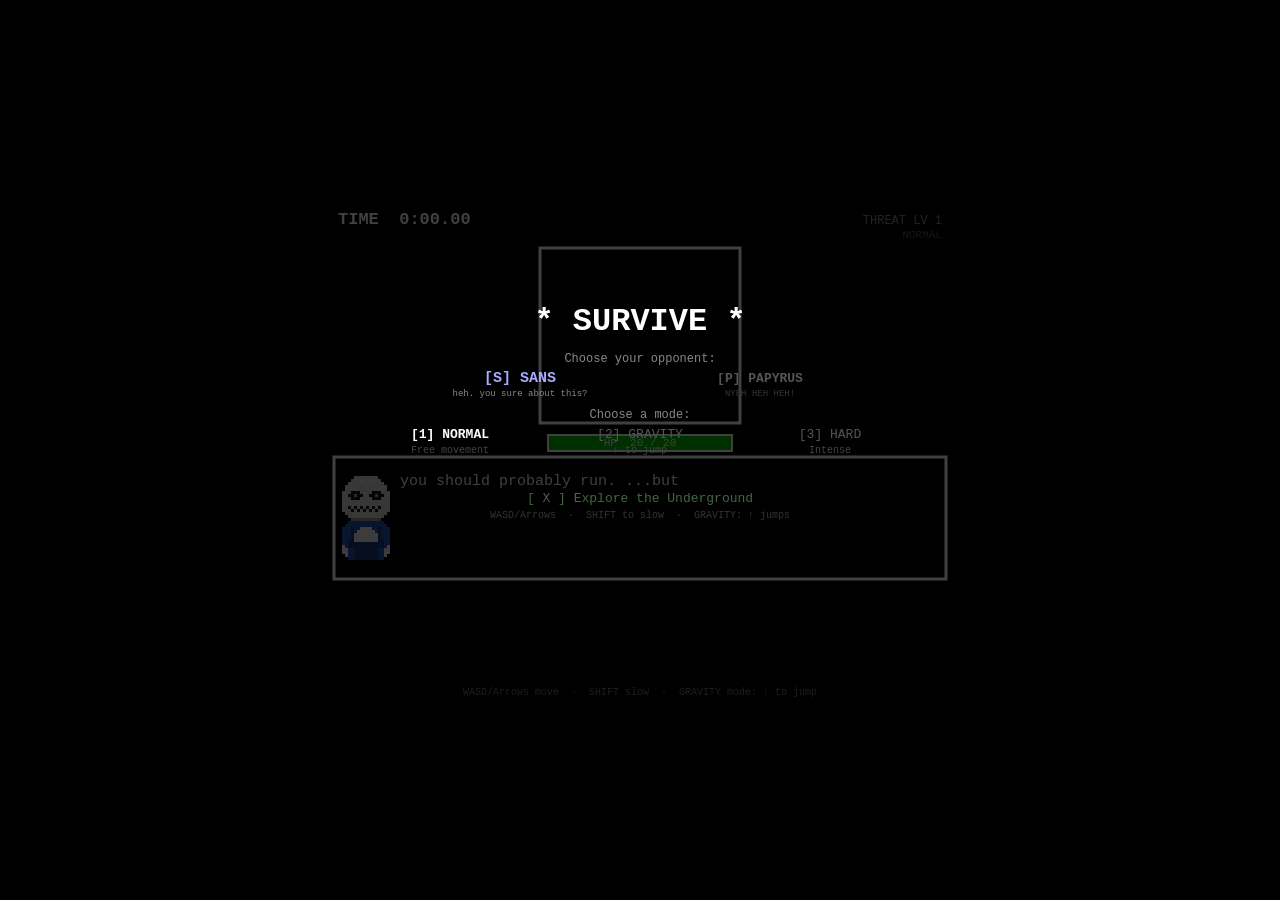
==== commit 89e66d6c: "Add overworld exploration mode with Frisk and NPC encounters - Top-down exploration screen: walk aro" ====
--- a/tale.html
+++ b/tale.html
@@ -105,15 +105,37 @@
 const K = {};
 addEventListener('keydown', e => {
     K[e.code] = true;
-    if(gs.screen==='menu'&&(e.code==='KeyZ'||e.code==='Enter')){gs.screen='play';gs.t0=performance.now();}
-    if(gs.screen==='menu'||gs.screen==='over'){
+    if(gs.screen==='menu'){
+        if(e.code==='KeyZ'||e.code==='Enter'){gs.screen='play';gs.t0=performance.now();}
+        if(e.code==='KeyX'||e.code==='Escape') initOverworld();
         if(e.code==='Digit1') init('normal', gs.character);
         if(e.code==='Digit2') init('gravity', gs.character);
         if(e.code==='Digit3') init('hard', gs.character);
-        if(e.code==='KeyS') init(gs.mode, 'sans');
-        if(e.code==='KeyP') init(gs.mode, 'papyrus');
-    }
-    if(gs.screen==='over'&&(e.code==='KeyZ'||e.code==='Enter')) init(gs.mode, gs.character);
+        if(e.code==='KeyS') init(gs.mode,'sans');
+        if(e.code==='KeyP') init(gs.mode,'papyrus');
+    }
+    if(gs.screen==='overworld'){
+        if(e.code==='Digit1') gs.mode='normal';
+        if(e.code==='Digit2') gs.mode='gravity';
+        if(e.code==='Digit3') gs.mode='hard';
+        if(e.code==='Escape') init(gs.mode, gs.character);
+        if(e.code==='KeyZ'||e.code==='Enter'){
+            for(const npc of OW_NPCS){
+                if(Math.hypot(ow.px-npc.x,ow.py-npc.y)<52){startBattle(npc.char);break;}
+            }
+        }
+    }
+    if(gs.screen==='over'){
+        if(e.code==='KeyZ'||e.code==='Enter'){
+            if(gs.fromOverworld)startBattle(gs.character);else init(gs.mode,gs.character);
+        }
+        if((e.code==='Escape'||e.code==='KeyX')&&gs.fromOverworld) initOverworld();
+        if(e.code==='Digit1') init('normal',gs.character);
+        if(e.code==='Digit2') init('gravity',gs.character);
+        if(e.code==='Digit3') init('hard',gs.character);
+        if(e.code==='KeyS') init(gs.mode,'sans');
+        if(e.code==='KeyP') init(gs.mode,'papyrus');
+    }
     if(['ArrowUp','ArrowDown','ArrowLeft','ArrowRight',' '].includes(e.key)) e.preventDefault();
 });
 addEventListener('keyup', e => { K[e.code] = false; });
@@ -257,6 +279,7 @@
 
 // ── Update ────────────────────────────────────────────────────────────────────
 function update(now,dt){
+    if(gs.screen==='overworld'){updateOverworld(dt);return;}
     updateDlg(dt);
     if(gs.screen!=='play')return;
     const p=gs.p,d=diff(),ms=now-gs.t0;
@@ -457,6 +480,101 @@
         }
 }
 
+// ── Frisk (overworld player) pixel art — 8×12 ────────────────────────────────
+// 0=trans 1=skin(#fcddb0) 2=hair(#7c4a1e) 3=shirt-blue(#4466aa)
+// 4=shirt-pink(#ffaacc) 5=pants(#8b5e3c) 6=boots(#3a2a1a)
+const FR_C=['','#fcddb0','#7c4a1e','#4466aa','#ffaacc','#8b5e3c','#3a2a1a'];
+const FR=[
+[0,0,2,2,2,2,0,0],[0,2,2,2,2,2,2,0],[0,1,1,1,1,1,1,0],[0,0,1,1,1,1,0,0],
+[0,0,3,4,4,3,0,0],[0,0,3,4,4,3,0,0],[0,0,4,3,3,4,0,0],[0,0,3,3,3,3,0,0],
+[0,0,5,5,5,5,0,0],[0,0,5,5,5,5,0,0],[0,0,6,6,6,6,0,0],[0,0,6,6,6,6,0,0],
+];
+
+// ── Overworld ─────────────────────────────────────────────────────────────────
+const OW_NPCS=[
+    {x:350,y:230,char:'sans',label:'Sans',    greeting:"heh. you found me."},
+    {x:520,y:310,char:'papyrus',label:'Papyrus',greeting:"NYEH HEH HEH! A HUMAN IN THE UNDERGROUND!"},
+];
+let ow={px:100,py:280};
+
+function initOverworld(){
+    ow={px:100,py:280};
+    gs={screen:'overworld',mode:gs?.mode||'normal',character:gs?.character||'sans',best:gs?.best??0,bestMode:gs?.bestMode??{},Q:QUOTES};
+}
+
+function startBattle(char){
+    const mode=gs.mode||'normal',Q=char==='papyrus'?PAP_QUOTES:QUOTES,iframes_ms=mode==='hard'?700:1100;
+    gs={screen:'play',mode,character:char,iframes_ms,fromOverworld:true,
+        p:{x:BOX.x+BOX.w/2,y:BOX.y+BOX.h/2,vy:0,onGround:false,hp:HP_MAX,iframes:0,moved:false},
+        bullets:[],beams:[],spears:[],bones:[],blasters:[],
+        t0:performance.now(),elapsed:0,best:gs.best??0,bestMode:gs.bestMode??{},
+        over:false,flash:0,gen:null,gDelay:0,nextAt:1400,said:new Set(),
+        dlg:{text:'',shown:'',charIdx:0,charTimer:0,holdMs:0},Q};
+    say(pick(mode==='gravity'?Q.gravity:mode==='hard'?Q.hard:Q.start));
+}
+
+function updateOverworld(dt){
+    const spd=2.5;
+    if(K['ArrowLeft']||K['KeyA'])  ow.px=Math.max(52, ow.px-spd);
+    if(K['ArrowRight']||K['KeyD']) ow.px=Math.min(588,ow.px+spd);
+    if(K['ArrowUp']||K['KeyW'])    ow.py=Math.max(110,ow.py-spd);
+    if(K['ArrowDown']||K['KeyS'])  ow.py=Math.min(428,ow.py+spd);
+}
+
+function drawOverworld(now){
+    X.fillStyle='#111';X.fillRect(0,0,C.width,C.height);
+    // Floor tiles
+    for(let ty=70;ty<430;ty+=32)for(let tx=40;tx<600;tx+=32){
+        X.fillStyle=(((tx>>5)+(ty>>5))%2===0)?'#1d1d1d':'#222';X.fillRect(tx,ty,32,32);
+    }
+    // Grid lines
+    X.strokeStyle='#181818';X.lineWidth=1;
+    for(let ty=70;ty<=430;ty+=32){X.beginPath();X.moveTo(40,ty);X.lineTo(600,ty);X.stroke();}
+    for(let tx=40;tx<=600;tx+=32){X.beginPath();X.moveTo(tx,70);X.lineTo(tx,430);X.stroke();}
+    // Walls
+    X.fillStyle='#0a0a0a';X.fillRect(0,0,C.width,70);X.fillRect(0,430,C.width,70);
+    X.fillRect(0,0,40,C.height);X.fillRect(600,0,40,C.height);
+    // Brick texture
+    X.fillStyle='#161616';
+    for(let bx=-8;bx<C.width;bx+=40){
+        X.fillRect(bx,6,36,22);X.fillRect(bx+20,34,36,16);
+        X.fillRect(bx,440,36,22);X.fillRect(bx+20,464,36,16);
+    }
+    X.strokeStyle='#2a2a2a';X.lineWidth=2;X.strokeRect(40,70,560,360);
+
+    // NPCs
+    for(const npc of OW_NPCS){
+        const near=Math.hypot(ow.px-npc.x,ow.py-npc.y)<52;
+        if(near){X.save();X.globalAlpha=0.12+Math.abs(Math.sin(now/500))*0.08;
+            X.fillStyle=npc.char==='papyrus'?'#ff7700':'#8888ff';
+            X.beginPath();X.arc(npc.x,npc.y-28,40,0,Math.PI*2);X.fill();X.restore();}
+        // Shadow
+        X.fillStyle='rgba(0,0,0,0.45)';X.beginPath();X.ellipse(npc.x,npc.y,14,5,0,0,Math.PI*2);X.fill();
+        if(npc.char==='papyrus')drawPapyrus(npc.x-16,npc.y-52,2);
+        else drawSans(npc.x-16,npc.y-56,2);
+        // Label
+        X.textAlign='center';X.fillStyle=near?'#fff':'#666';X.font=`${near?'bold ':''}11px "Courier New"`;
+        X.fillText(npc.label,npc.x,npc.y+14);
+        if(near){const blink=Math.floor(now/500)%2===0;X.fillStyle=blink?'#fff':'#bbb';X.font='11px "Courier New"';X.fillText('[ Z ] Fight',npc.x,npc.y+28);}
+    }
+    // Frisk shadow
+    X.fillStyle='rgba(0,0,0,0.4)';X.beginPath();X.ellipse(ow.px,ow.py,12,4,0,0,Math.PI*2);X.fill();
+    // Frisk sprite (feet at ow.py)
+    const fps=3,fw=FR[0].length*fps,fh=FR.length*fps;
+    for(let r=0;r<FR.length;r++)for(let c=0;c<FR[r].length;c++){
+        const v=FR[r][c];if(!v)continue;
+        X.fillStyle=FR_C[v];X.fillRect(ow.px-fw/2+c*fps,ow.py-fh+r*fps,fps,fps);
+    }
+    // HUD
+    X.textAlign='center';X.fillStyle='#fff';X.font='bold 15px "Courier New"';X.fillText('* THE UNDERGROUND *',C.width/2,22);
+    const mLabel={normal:'NORMAL',gravity:'GRAVITY',hard:'HARD'}[gs.mode];
+    X.textAlign='right';X.fillStyle='#444';X.font='10px "Courier New"';X.fillText(`mode: ${mLabel}  [1/2/3]`,C.width-8,20);
+    X.textAlign='left';X.fillStyle='#444';X.font='10px "Courier New"';
+    if(gs.bestMode&&Object.keys(gs.bestMode).length>0){let yy=20;for(const[m,t]of Object.entries(gs.bestMode)){X.fillText(`${m} best: ${fmt(t)}`,8,yy);yy+=13;}}
+    X.textAlign='center';X.fillStyle='#2a2a2a';X.font='10px "Courier New"';
+    X.fillText('WASD to move  ·  Z to fight  ·  Esc to menu',C.width/2,C.height-6);
+}
+
 function drawBlaster(bl){
     const{x,y,side,sz,phase,timer,totalTimer,fireMs,beamLen}=bl;
     const charge=phase==='charge'?1-(timer/totalTimer):1;
@@ -476,6 +594,7 @@
 function fmt(s){const m=Math.floor(s/60);return`${m}:${(s%60).toFixed(2).padStart(5,'0')}`;}
 
 function draw(now){
+    if(gs.screen==='overworld'){drawOverworld(now);return;}
     const p=gs.p,slow=K['ShiftLeft']||K['ShiftRight'],d=diff();
     X.fillStyle='#000';X.fillRect(0,0,C.width,C.height);
 
@@ -567,8 +686,9 @@
             X.fillStyle=sel?'#fff':'#555';X.font=`${sel?'bold ':''}13px "Courier New"`;X.fillText(`[${k}] ${name}`,mx,my);
             X.fillStyle='#444';X.font='10px "Courier New"';X.fillText(desc,mx,my+15);
         });
-        if(Math.floor(now/600)%2===0){X.fillStyle='#fff';X.font='15px "Courier New"';X.fillText('> Press Z to start <',C.width/2,C.height/2+32);}
-        X.fillStyle='#333';X.font='10px "Courier New"';X.fillText('WASD/Arrows  ·  SHIFT to slow  ·  GRAVITY: ↑ jumps',C.width/2,C.height/2+52);
+        if(Math.floor(now/600)%2===0){X.fillStyle='#fff';X.font='15px "Courier New"';X.fillText('> Press Z to fight <',C.width/2,C.height/2+32);}
+        X.fillStyle='#446644';X.font='13px "Courier New"';X.fillText('[ X ] Explore the Underground',C.width/2,C.height/2+52);
+        X.fillStyle='#333';X.font='10px "Courier New"';X.fillText('WASD/Arrows  ·  SHIFT to slow  ·  GRAVITY: ↑ jumps',C.width/2,C.height/2+68);
     }
 
     if(gs.screen==='over'){
@@ -580,7 +700,8 @@
         X.font='bold 28px "Courier New"';X.fillStyle='#ffdd44';X.fillText(fmt(gs.elapsed),C.width/2,C.height/2-8);
         if(gs.bestMode[gs.mode]>0){const isNew=gs.elapsed>=gs.bestMode[gs.mode]-0.001;X.fillStyle=isNew?'#44ff88':'#888';X.font='13px "Courier New"';X.fillText(`Best (${gs.mode}): ${fmt(gs.bestMode[gs.mode])}${isNew?'  ★ NEW!':''}`,C.width/2,C.height/2+26);}
         X.fillStyle='#666';X.font='11px "Courier New"';X.fillText('Z = retry  ·  1/2/3 = mode  ·  S = Sans  ·  P = Papyrus',C.width/2,C.height/2+56);
-        if(Math.floor(now/600)%2===0){X.fillStyle='#fff';X.font='15px "Courier New"';X.fillText('> Press Z to try again <',C.width/2,C.height/2+84);}
+        if(gs.fromOverworld){X.fillStyle='#446644';X.font='12px "Courier New"';X.fillText('Esc = return to the Underground',C.width/2,C.height/2+72);}
+        if(Math.floor(now/600)%2===0){X.fillStyle='#fff';X.font='15px "Courier New"';X.fillText('> Press Z to try again <',C.width/2,C.height/2+90);}
     }
 
     X.textAlign='center';X.fillStyle='#1e1e1e';X.font='10px "Courier New"';
